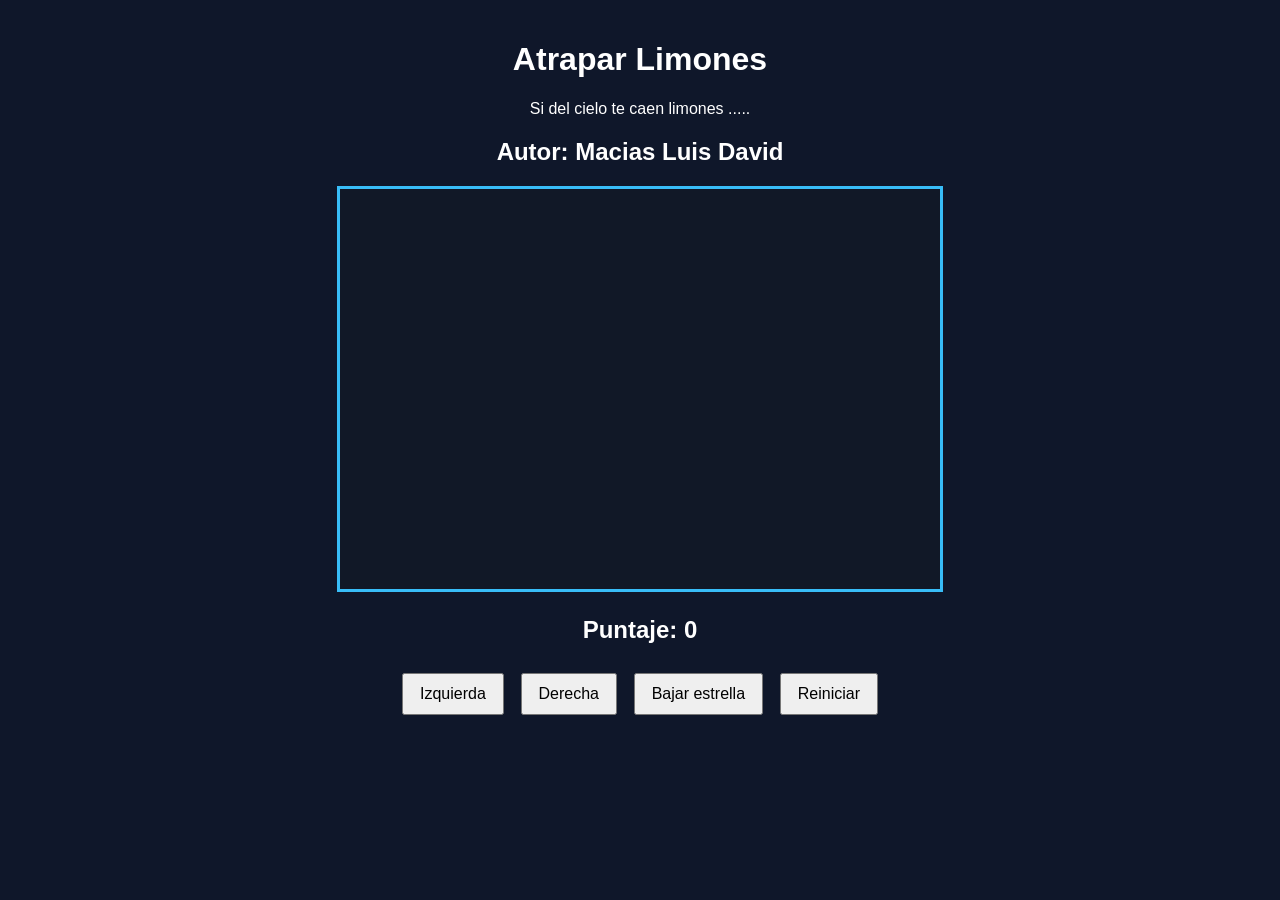
==== limones.html @ 239c0fed "agregar canvas" ====
<!DOCTYPE html>
<html>
<head>
  <title>Caza Estrellas</title>
  <link rel="stylesheet" href="limones.css">
 
 
</head>
<body>
  <div class="contenedor">
    <h1>Atrapar Limones</h1>
    <p>Si del cielo te caen limones ..... </p>
    <h2>Autor: Macias Luis David</h>
    <canvas id="areaJuego" width="600" height="400"></canvas>
    <div class="panel">
      <p>Puntaje: <span id="txtPuntaje">0</span></p>
    </div>
    <div class="botones">
      <button>Izquierda</button>
      <button>Derecha</button>
      <button>Bajar estrella</button>
      <button>Reiniciar</button>
    </div>
  </div>

</body>
  <script src="limones.js"></script>
</html>
---- limones.css ----
body {
  font-family: Arial, sans-serif;
  background-color: #0f172a;
  color: white;
  text-align: center;
  margin: 0;
  padding: 20px;
}

.contenedor {
  max-width: 800px;
  margin: 0 auto;
}

canvas {
  background-color: #111827;
  border: 3px solid #38bdf8;
  display: block;
  margin: 20px auto;
}

.panel {
  margin: 20px 0;
}

.botones button {
  margin: 5px;
  padding: 10px 16px;
  font-size: 16px;
  cursor: pointer;
}
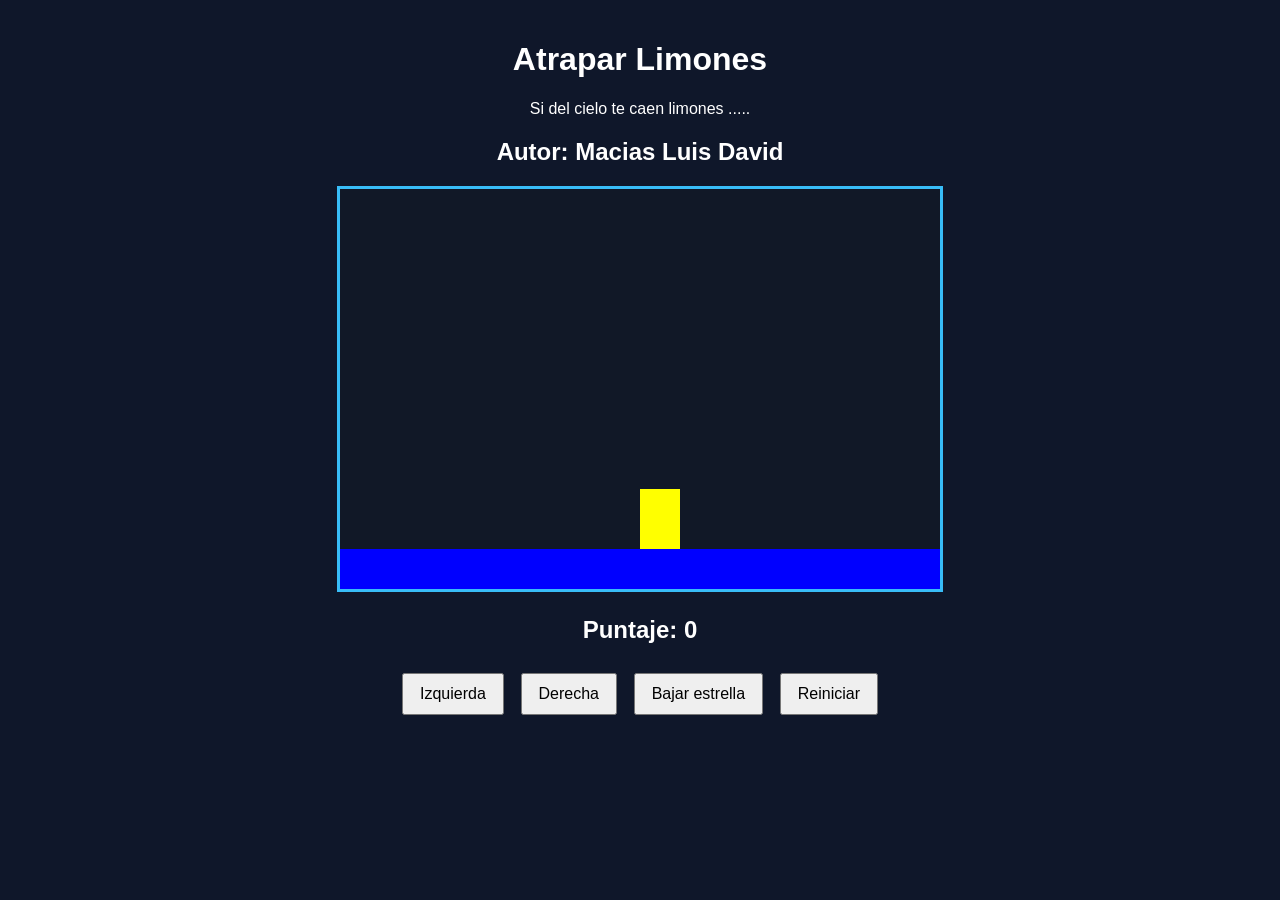
==== commit 521092f8: "creacion personaje" ====
--- a/limones.html
+++ b/limones.html
@@ -6,7 +6,7 @@
  
  
 </head>
-<body>
+<body onload="iniciar()">
   <div class="contenedor">
     <h1>Atrapar Limones</h1>
     <p>Si del cielo te caen limones ..... </p>
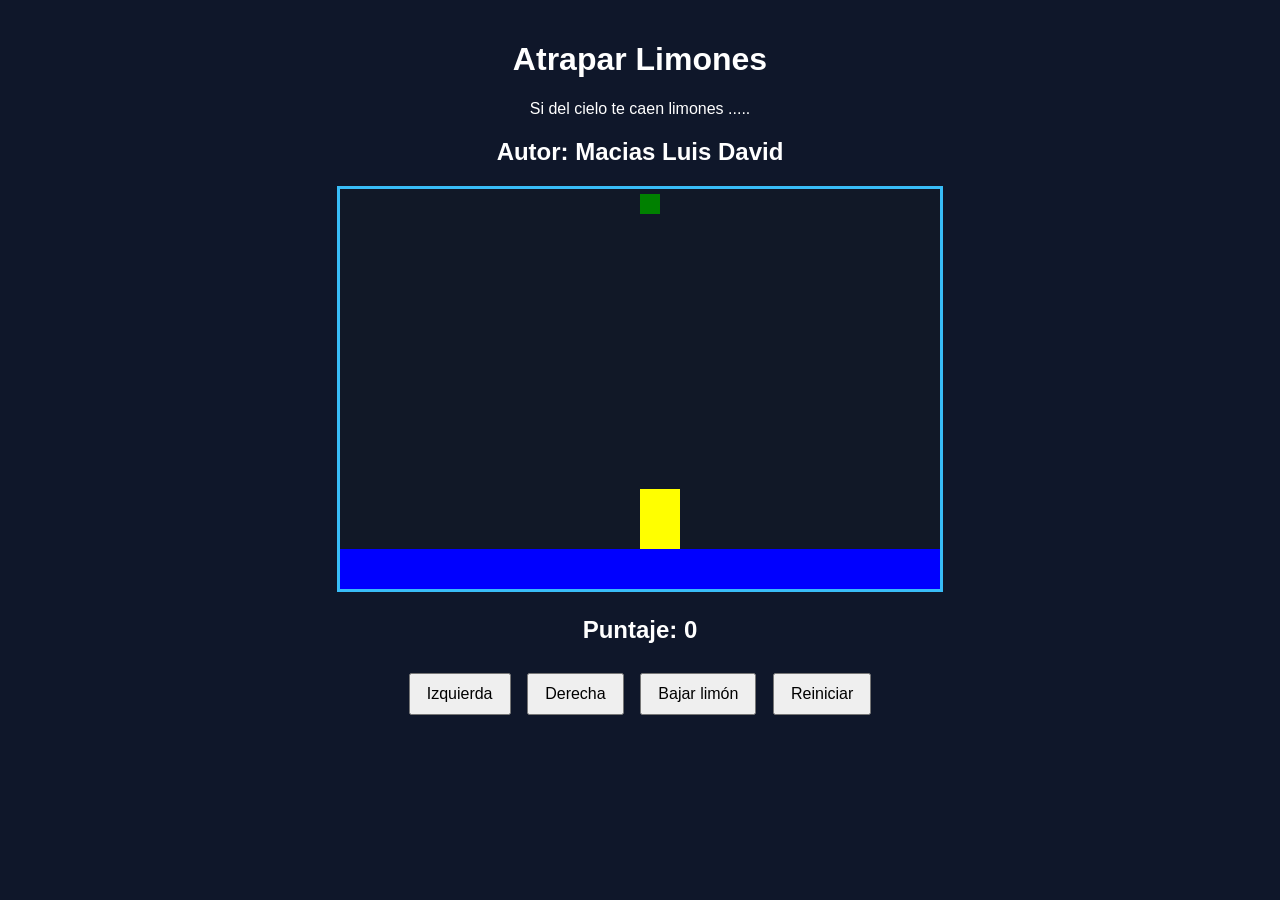
==== commit ccb26fd1: "agregar limon" ====
--- a/limones.html
+++ b/limones.html
@@ -16,9 +16,9 @@
       <p>Puntaje: <span id="txtPuntaje">0</span></p>
     </div>
     <div class="botones">
-      <button>Izquierda</button>
-      <button>Derecha</button>
-      <button>Bajar estrella</button>
+      <button onclick="moverIzquierda()">Izquierda</button>
+      <button onclick="moverDerecha()">Derecha</button>
+      <button onclick="bajarLimon()">Bajar limón</button>
       <button>Reiniciar</button>
     </div>
   </div>
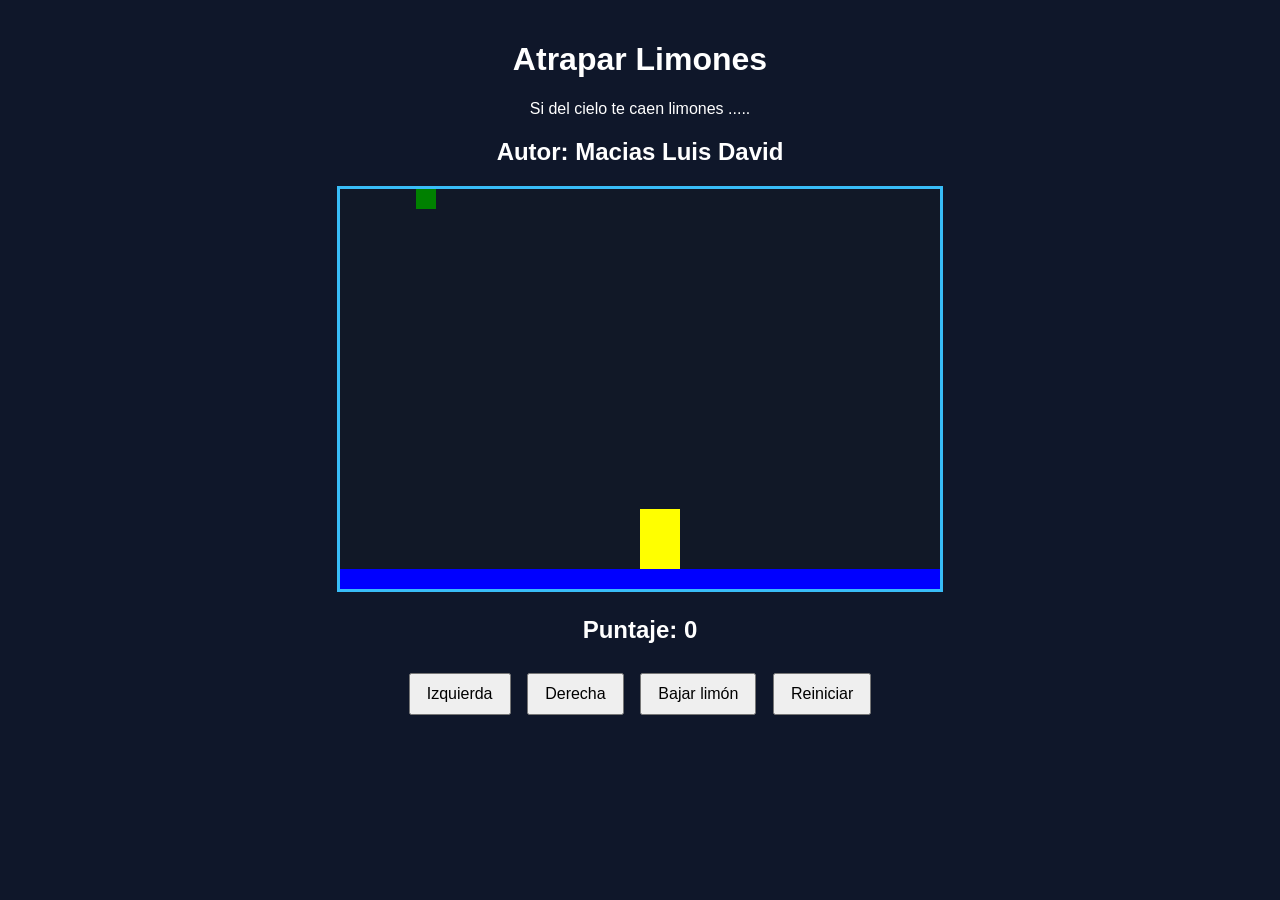
==== commit a3f3fa64: "posicion aleatorio de limon" ====
--- a/limones.html
+++ b/limones.html
@@ -19,10 +19,11 @@
       <button onclick="moverIzquierda()">Izquierda</button>
       <button onclick="moverDerecha()">Derecha</button>
       <button onclick="bajarLimon()">Bajar limón</button>
-      <button>Reiniciar</button>
+      <button onclick="probarAleatorio()">Reiniciar</button>
     </div>
   </div>
 
 </body>
   <script src="limones.js"></script>
+  <script src="utils.js"></script>
 </html>
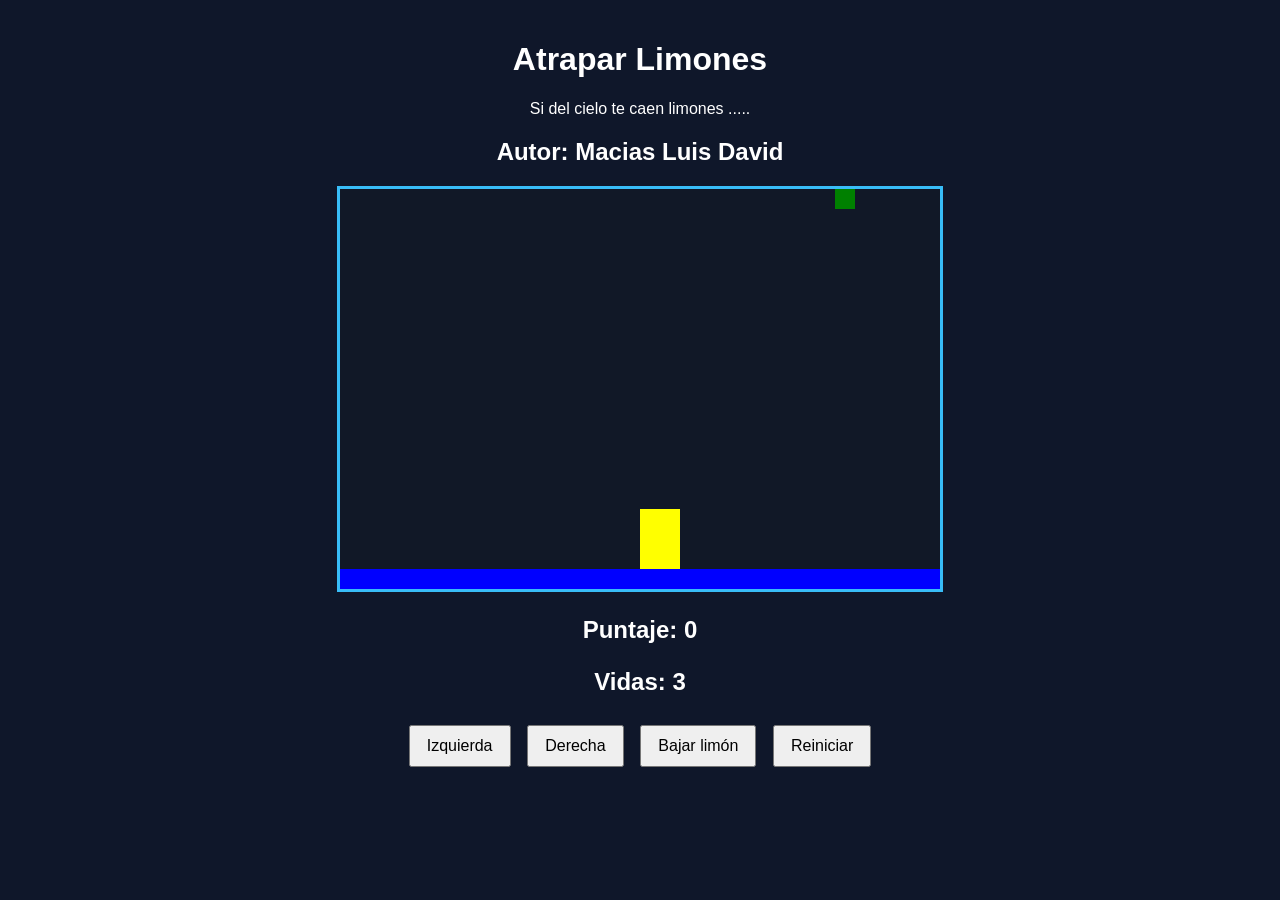
==== commit ccf4e834: "agregar puntaje y vidas" ====
--- a/limones.html
+++ b/limones.html
@@ -14,6 +14,7 @@
     <canvas id="areaJuego" width="600" height="400"></canvas>
     <div class="panel">
       <p>Puntaje: <span id="txtPuntaje">0</span></p>
+      <p>Vidas: <span id="txtVidas">3</span></p>
     </div>
     <div class="botones">
       <button onclick="moverIzquierda()">Izquierda</button>
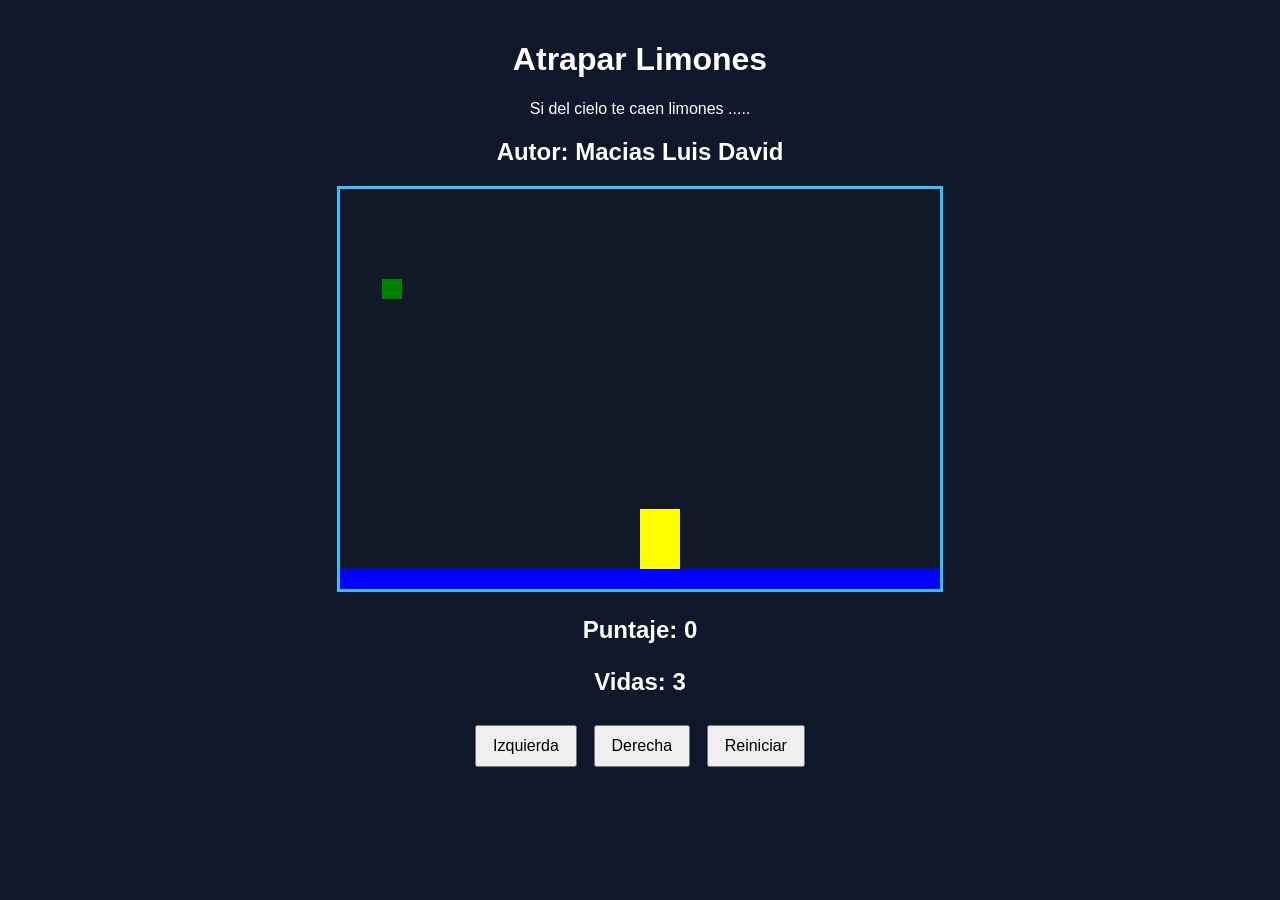
==== commit 38b937ac: "limon cae automatico" ====
--- a/limones.html
+++ b/limones.html
@@ -19,7 +19,6 @@
     <div class="botones">
       <button onclick="moverIzquierda()">Izquierda</button>
       <button onclick="moverDerecha()">Derecha</button>
-      <button onclick="bajarLimon()">Bajar limón</button>
       <button onclick="probarAleatorio()">Reiniciar</button>
     </div>
   </div>
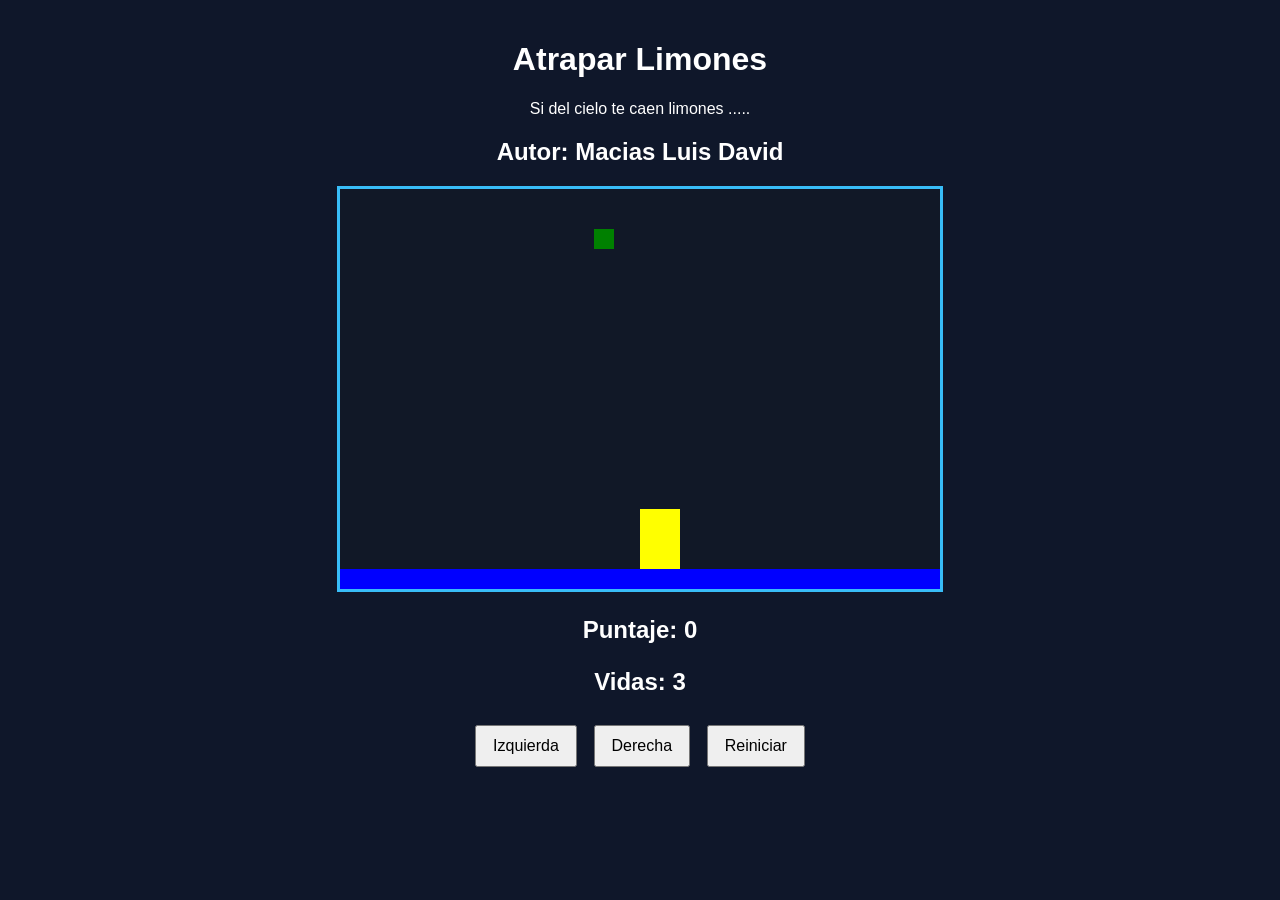
==== commit 2fbb0c7b: "agregar reiniciar" ====
--- a/limones.html
+++ b/limones.html
@@ -19,7 +19,7 @@
     <div class="botones">
       <button onclick="moverIzquierda()">Izquierda</button>
       <button onclick="moverDerecha()">Derecha</button>
-      <button onclick="probarAleatorio()">Reiniciar</button>
+      <button onclick="reiniciar()">Reiniciar</button>
     </div>
   </div>
 
